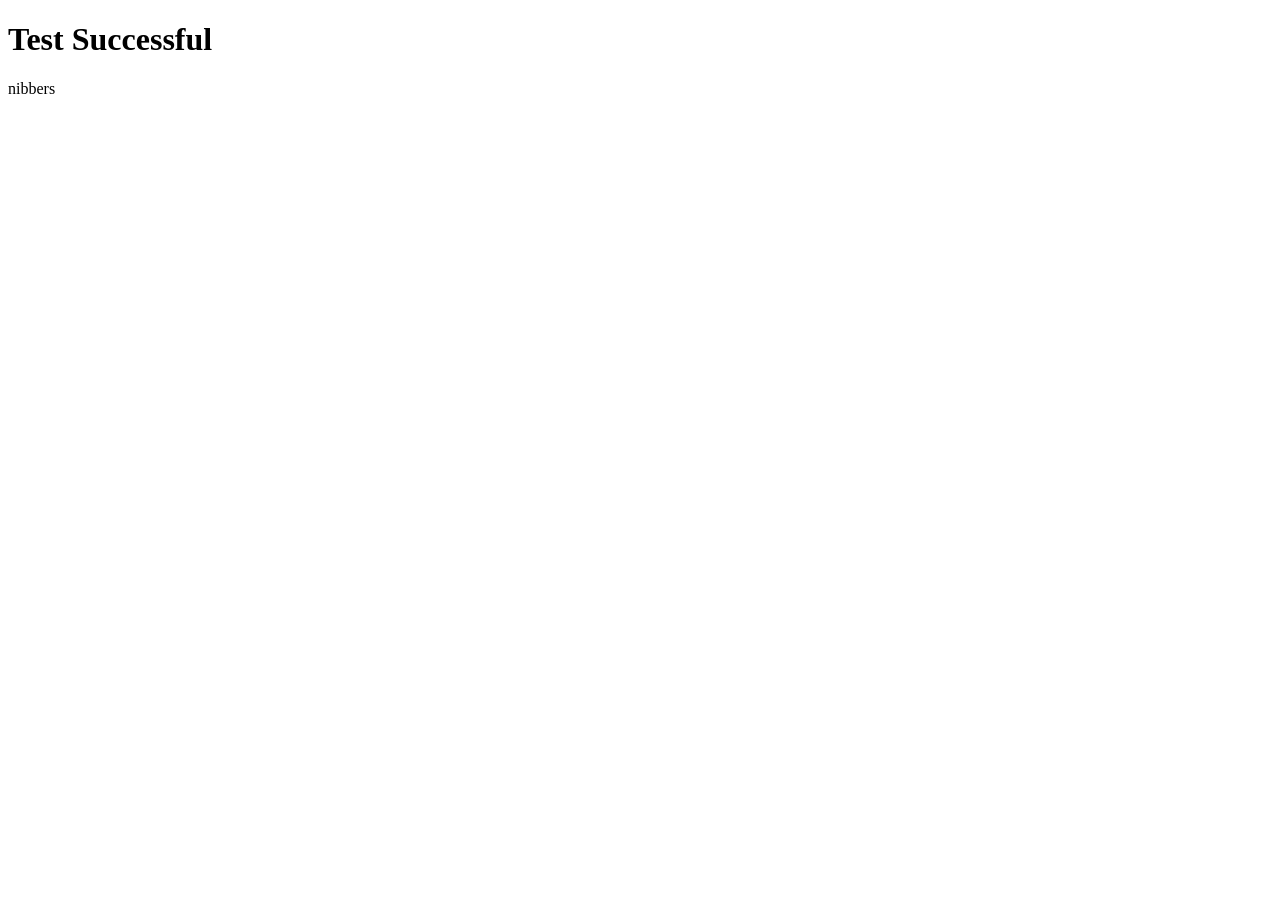
==== aaa.html @ 6277312d "Added aaa.html and style2.css" ====
<!DOCTYPE html>
<html lang="en">
<head>
    <meta charset="UTF-8">
    <title>Test Page</title>
    <link rel="stylesheet" href="style2.css">
</head>
<body>
    <div class="box">
        <h1>Test Successful</h1>
        <p>nibbers</p>
    </div>
</body>
</html>
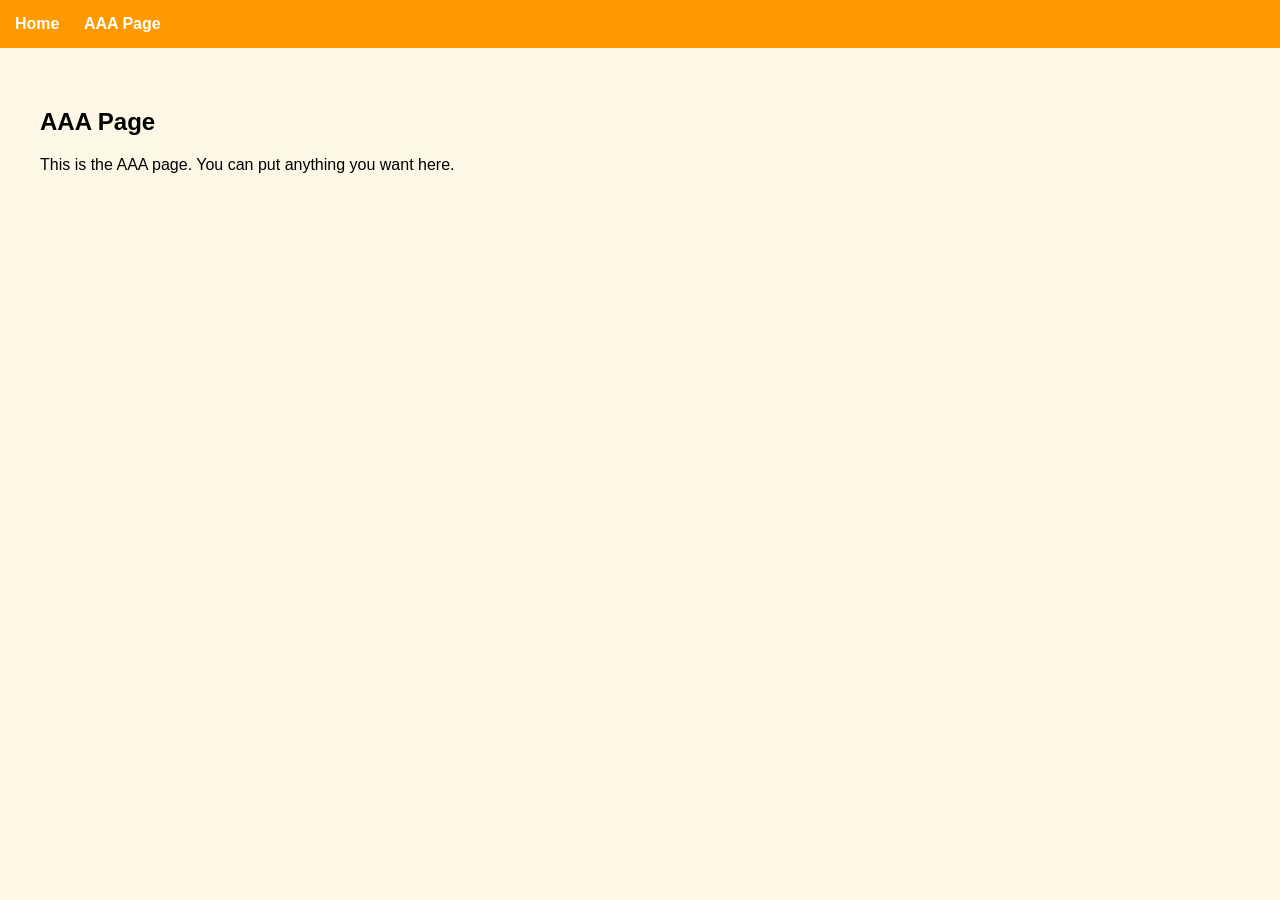
==== commit 46a00406: "Changes to html and css files" ====
--- a/aaa.html
+++ b/aaa.html
@@ -2,13 +2,18 @@
 <html lang="en">
 <head>
     <meta charset="UTF-8">
-    <title>Test Page</title>
-    <link rel="stylesheet" href="style2.css">
+    <title>AAA Page</title>
+    <link rel="stylesheet" href="style3.css">
 </head>
 <body>
-    <div class="box">
-        <h1>Test Successful</h1>
-        <p>nibbers</p>
-    </div>
+    <nav>
+        <a href="index2.html">Home</a>
+        <a href="aaa.html">AAA Page</a>
+    </nav>
+
+    <section class="content">
+        <h1>AAA Page</h1>
+        <p>This is the AAA page. You can put anything you want here.</p>
+    </section>
 </body>
-</html>
+</html>
--- a/style3.css
+++ b/style3.css
@@ -0,0 +1,26 @@
+body {
+    font-family: Verdana, sans-serif;
+    background: #fff7e6;
+    margin: 0;
+    padding: 0;
+}
+
+nav {
+    background: #ff9900;
+    padding: 15px;
+}
+
+nav a {
+    color: white;
+    margin-right: 20px;
+    text-decoration: none;
+    font-weight: bold;
+}
+
+nav a:hover {
+    text-decoration: underline;
+}
+
+.content {
+    padding: 40px;
+}
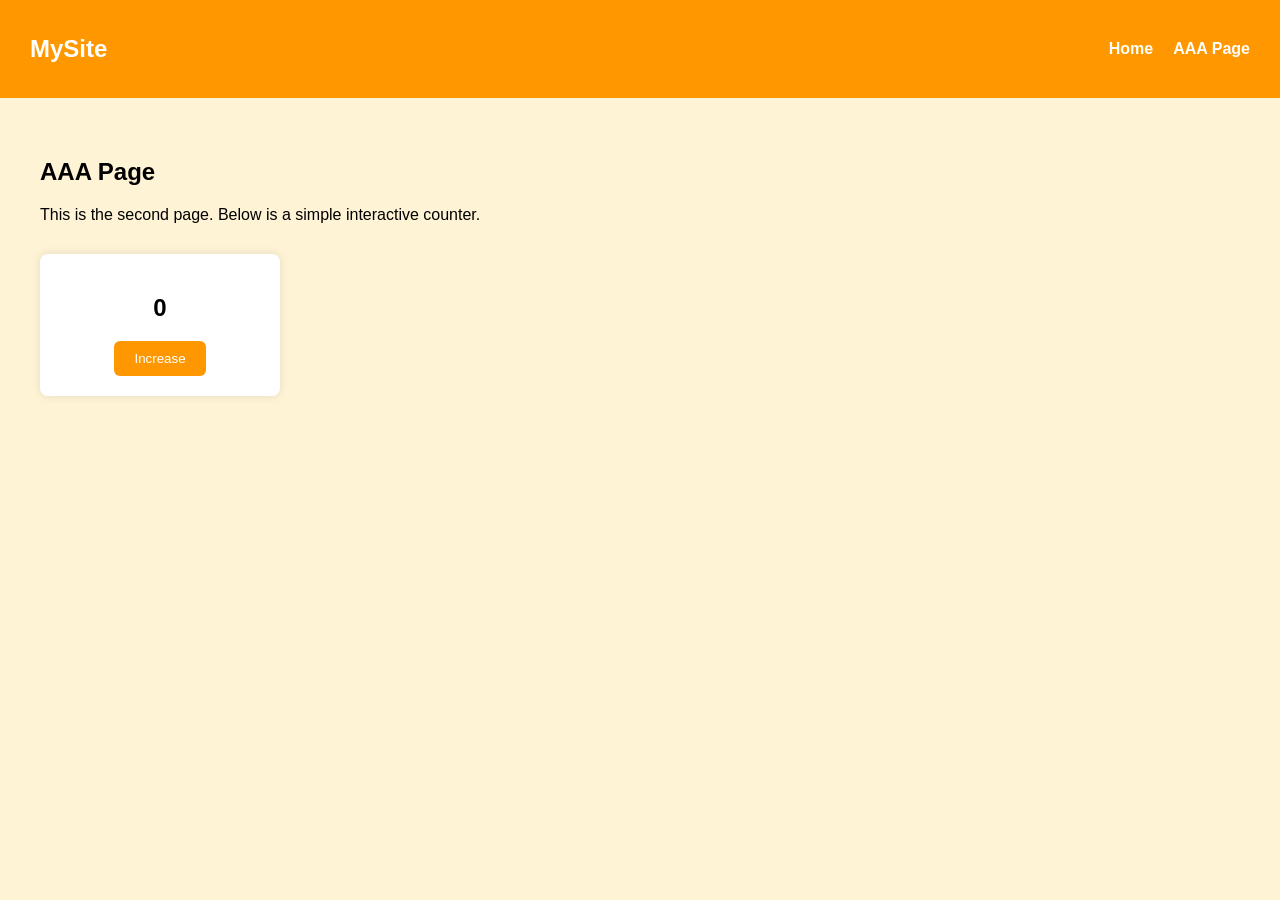
==== commit 2dd6663e: "changed stuff" ====
--- a/aaa.html
+++ b/aaa.html
@@ -7,13 +7,27 @@
 </head>
 <body>
     <nav>
+        <h2 class="logo">MySite</h2>
         <a href="index2.html">Home</a>
         <a href="aaa.html">AAA Page</a>
     </nav>
 
     <section class="content">
         <h1>AAA Page</h1>
-        <p>This is the AAA page. You can put anything you want here.</p>
+        <p>This is the second page. Below is a simple interactive counter.</p>
+
+        <div class="counter-box">
+            <h2 id="count">0</h2>
+            <button onclick="increment()">Increase</button>
+        </div>
     </section>
+
+    <script>
+        let count = 0;
+        function increment() {
+            count++;
+            document.getElementById("count").textContent = count;
+        }
+    </script>
 </body>
 </html>
--- a/style3.css
+++ b/style3.css
@@ -1,18 +1,24 @@
 body {
+    margin: 0;
     font-family: Verdana, sans-serif;
-    background: #fff7e6;
-    margin: 0;
-    padding: 0;
+    background: #fff3d6;
 }
 
 nav {
-    background: #ff9900;
-    padding: 15px;
+    background: #ff9800;
+    padding: 15px 30px;
+    display: flex;
+    align-items: center;
+    gap: 20px;
+}
+
+nav .logo {
+    color: white;
+    margin-right: auto;
 }
 
 nav a {
     color: white;
-    margin-right: 20px;
     text-decoration: none;
     font-weight: bold;
 }
@@ -23,4 +29,27 @@
 
 .content {
     padding: 40px;
+}
+
+.counter-box {
+    margin-top: 30px;
+    background: white;
+    padding: 20px;
+    width: 200px;
+    border-radius: 8px;
+    text-align: center;
+    box-shadow: 0 0 10px rgba(0,0,0,0.1);
+}
+
+button {
+    padding: 10px 20px;
+    background: #ff9800;
+    color: white;
+    border: none;
+    border-radius: 6px;
+    cursor: pointer;
+}
+
+button:hover {
+    background: #e68900;
 }
